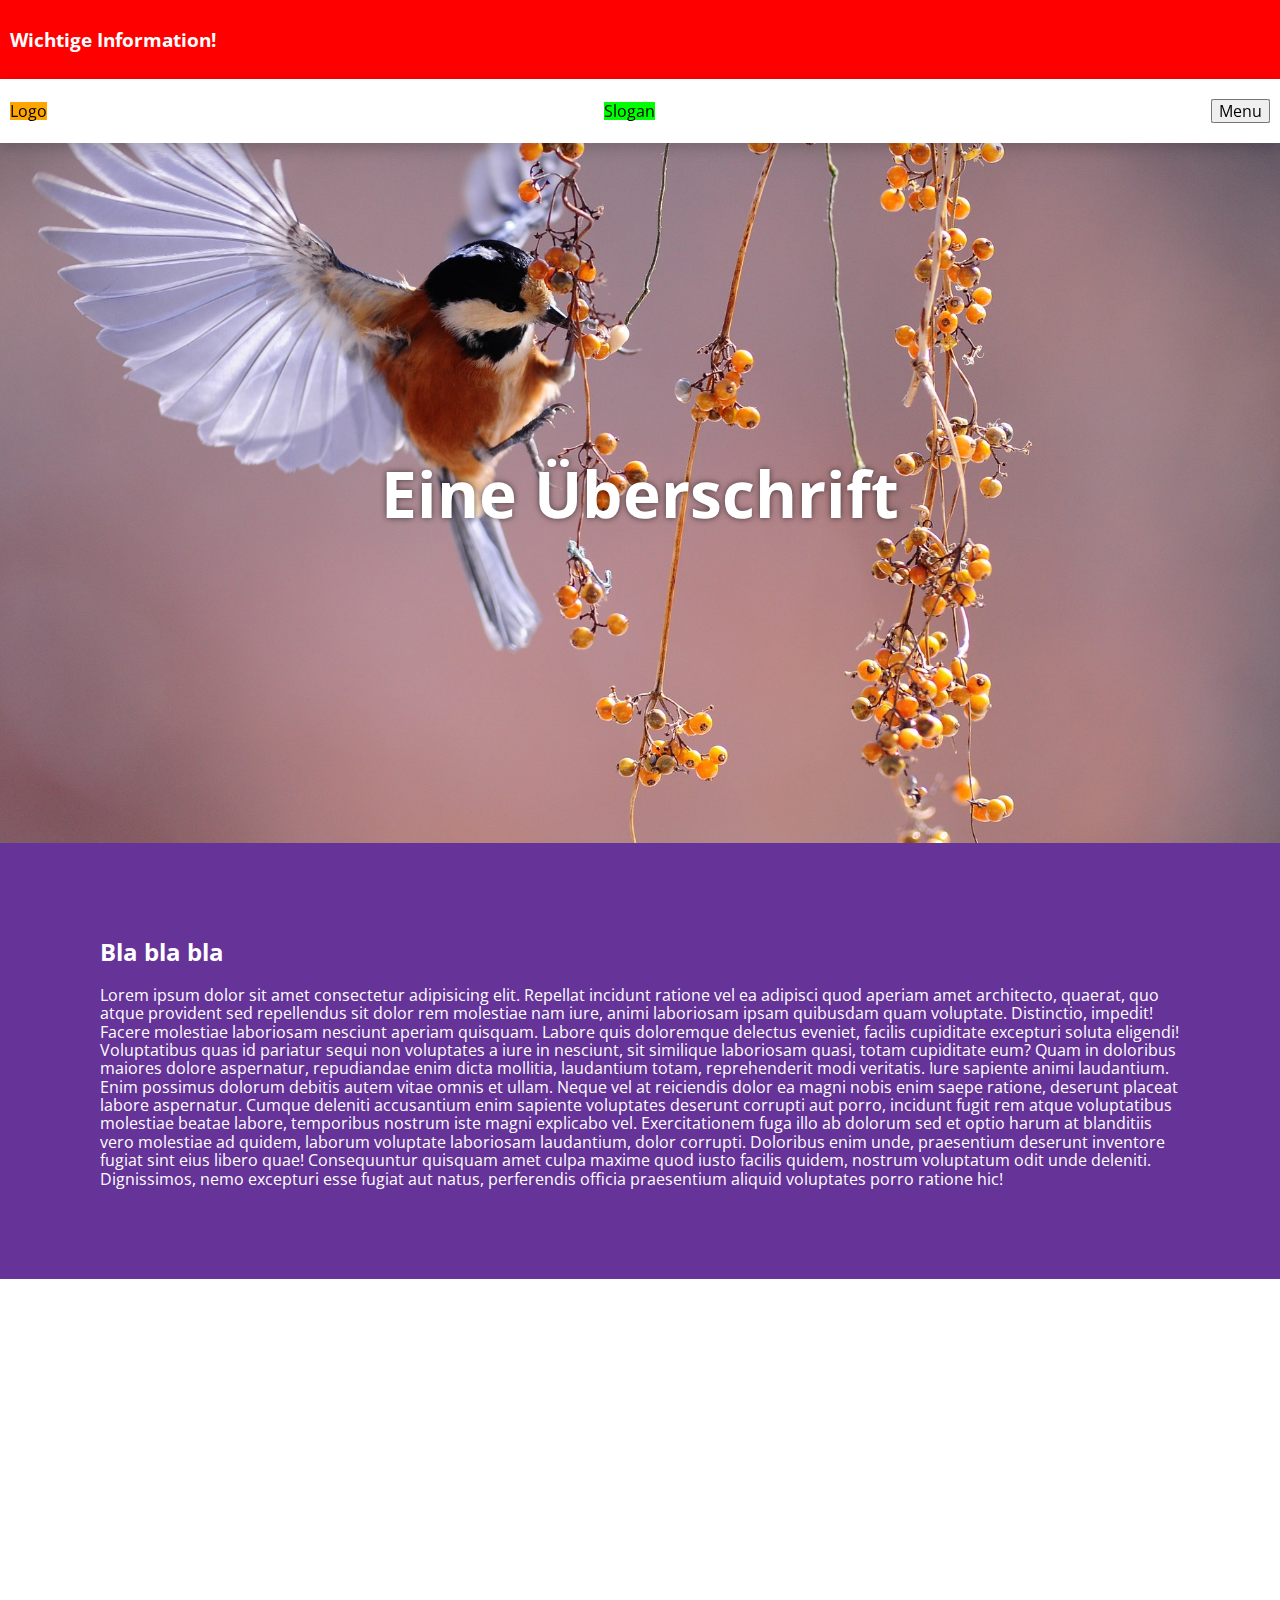
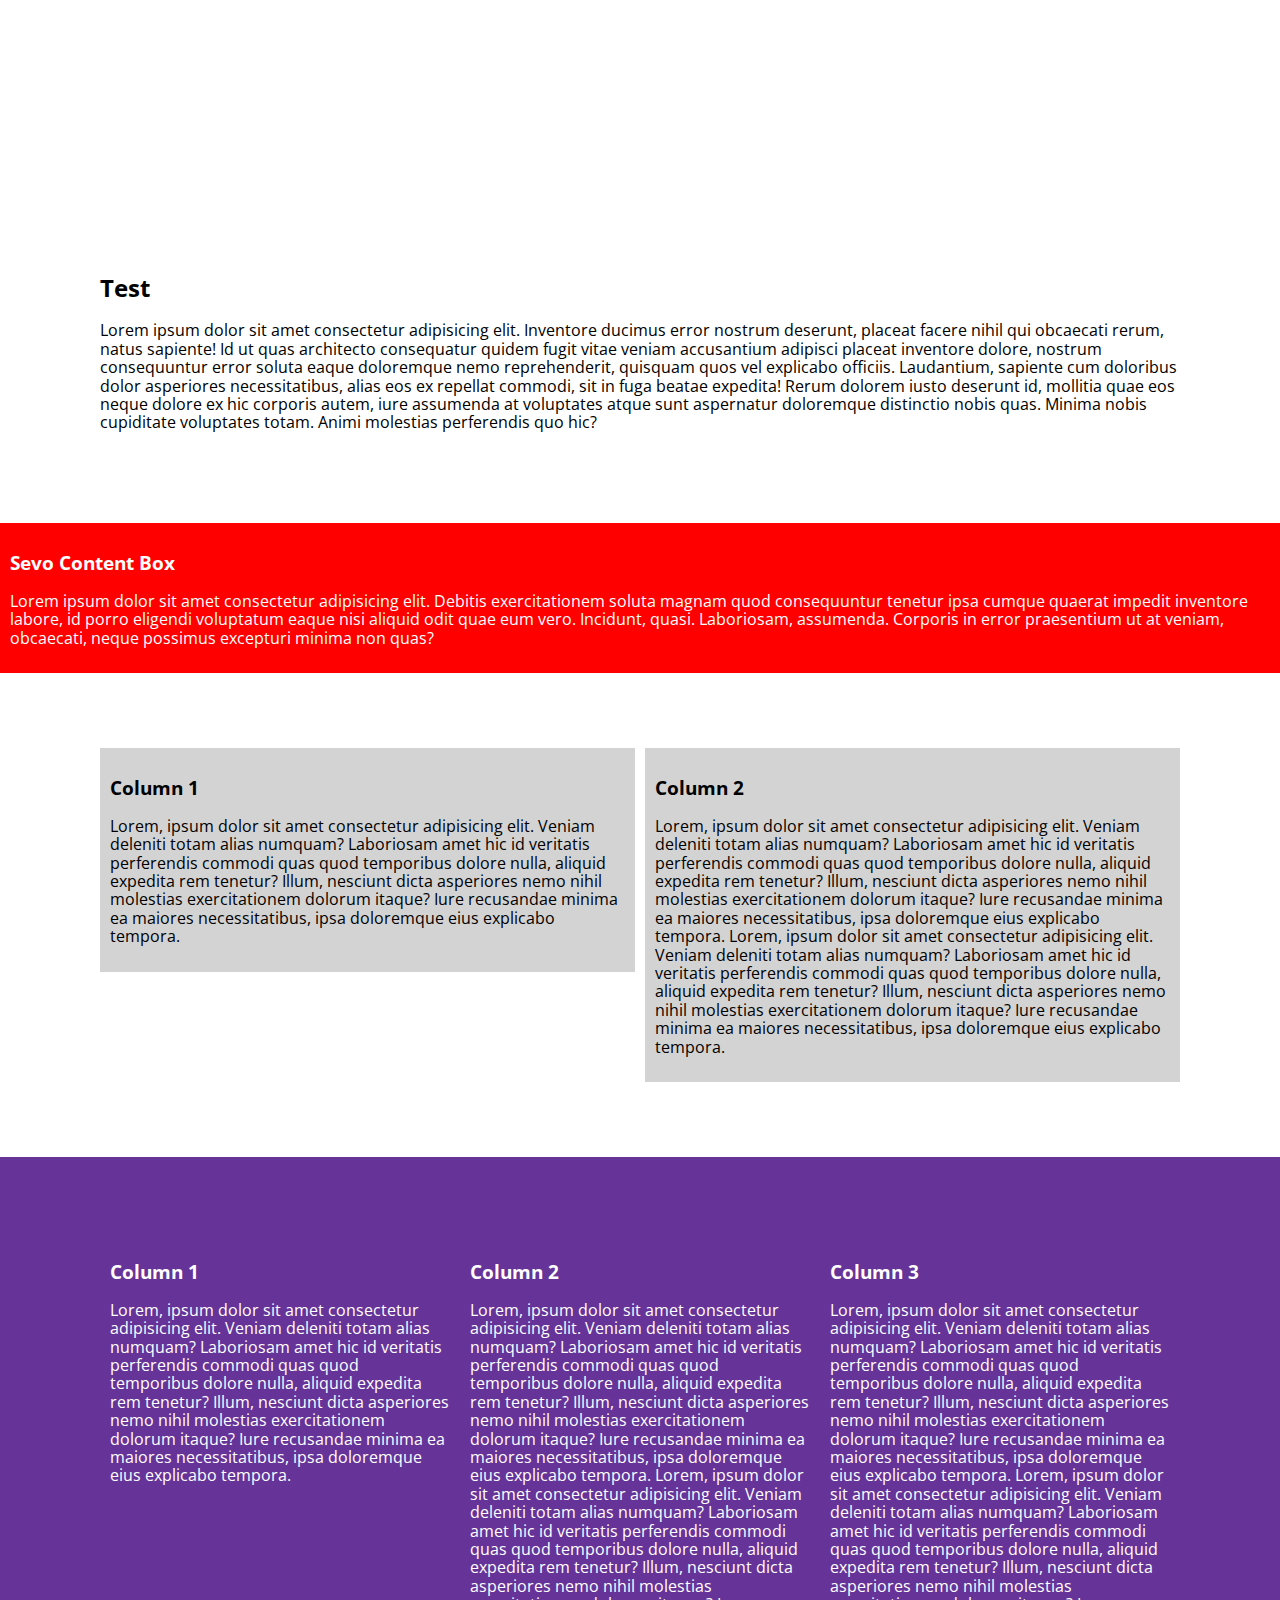
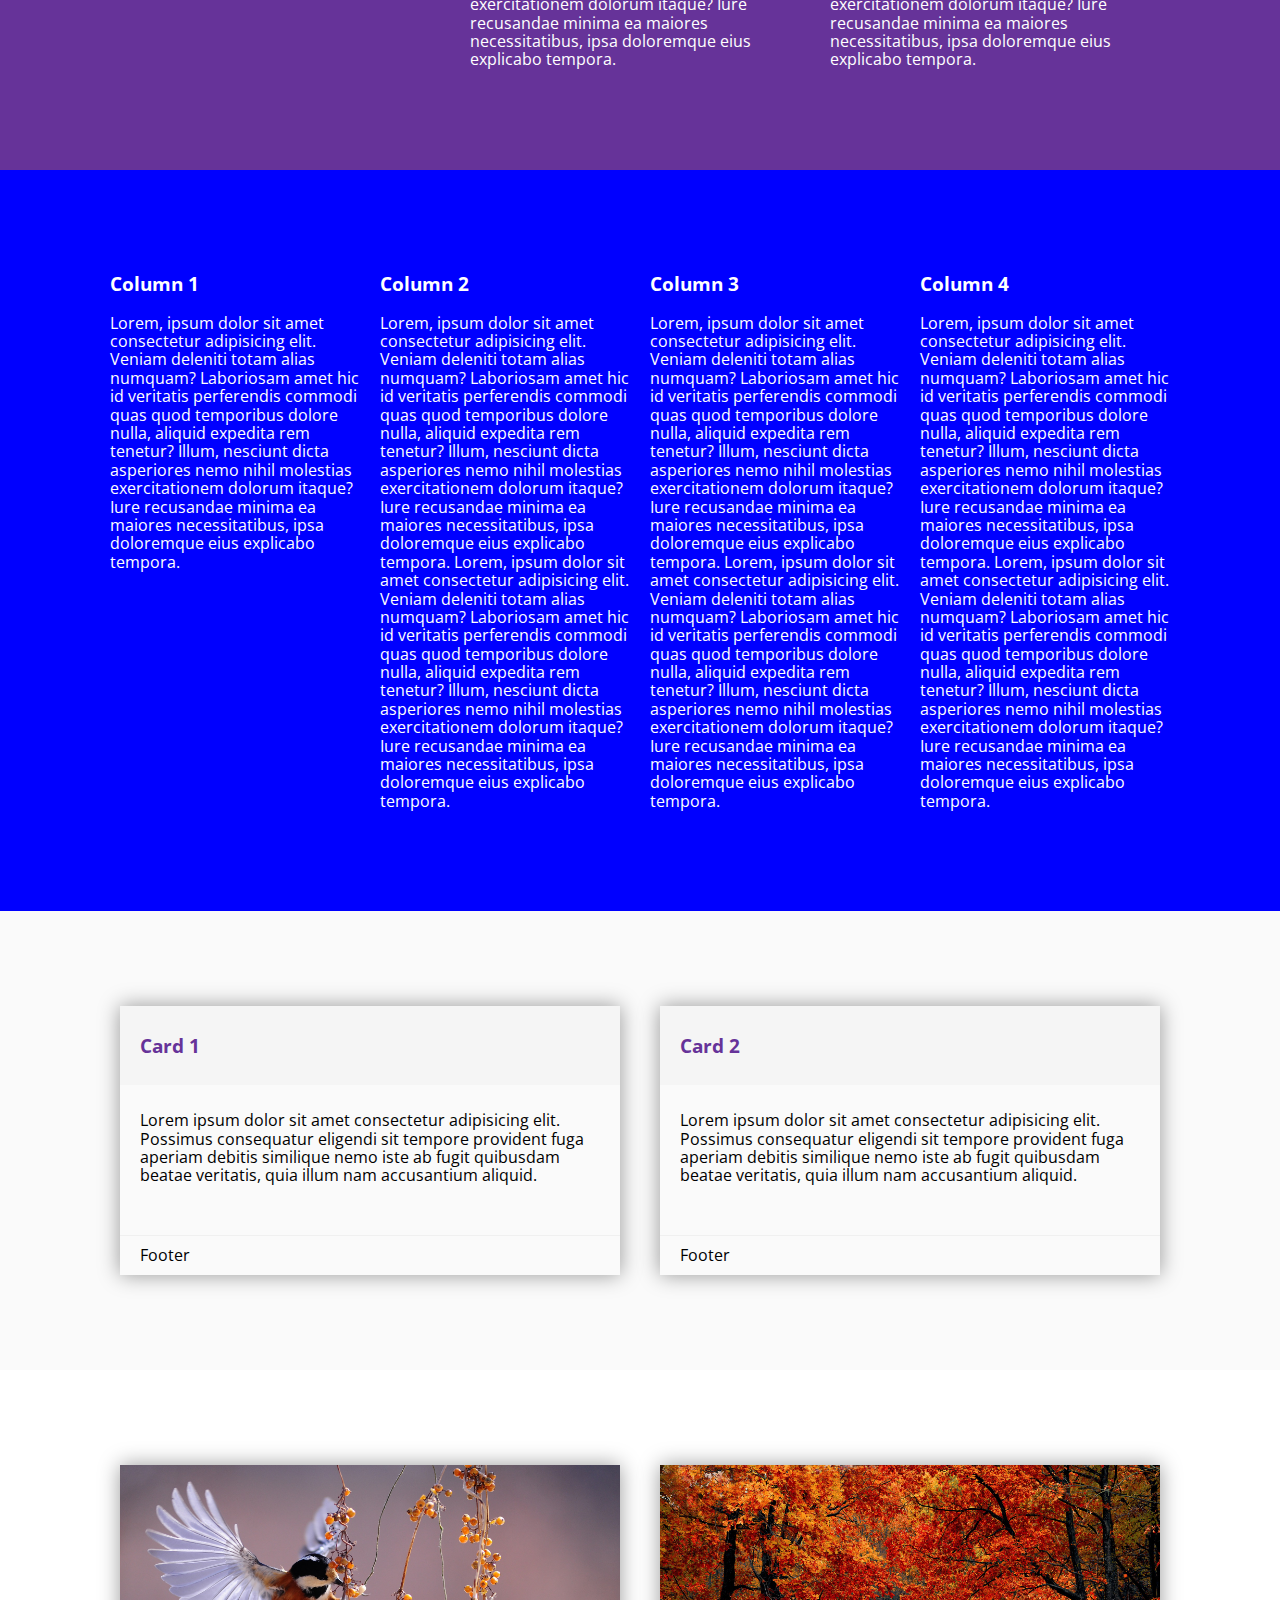
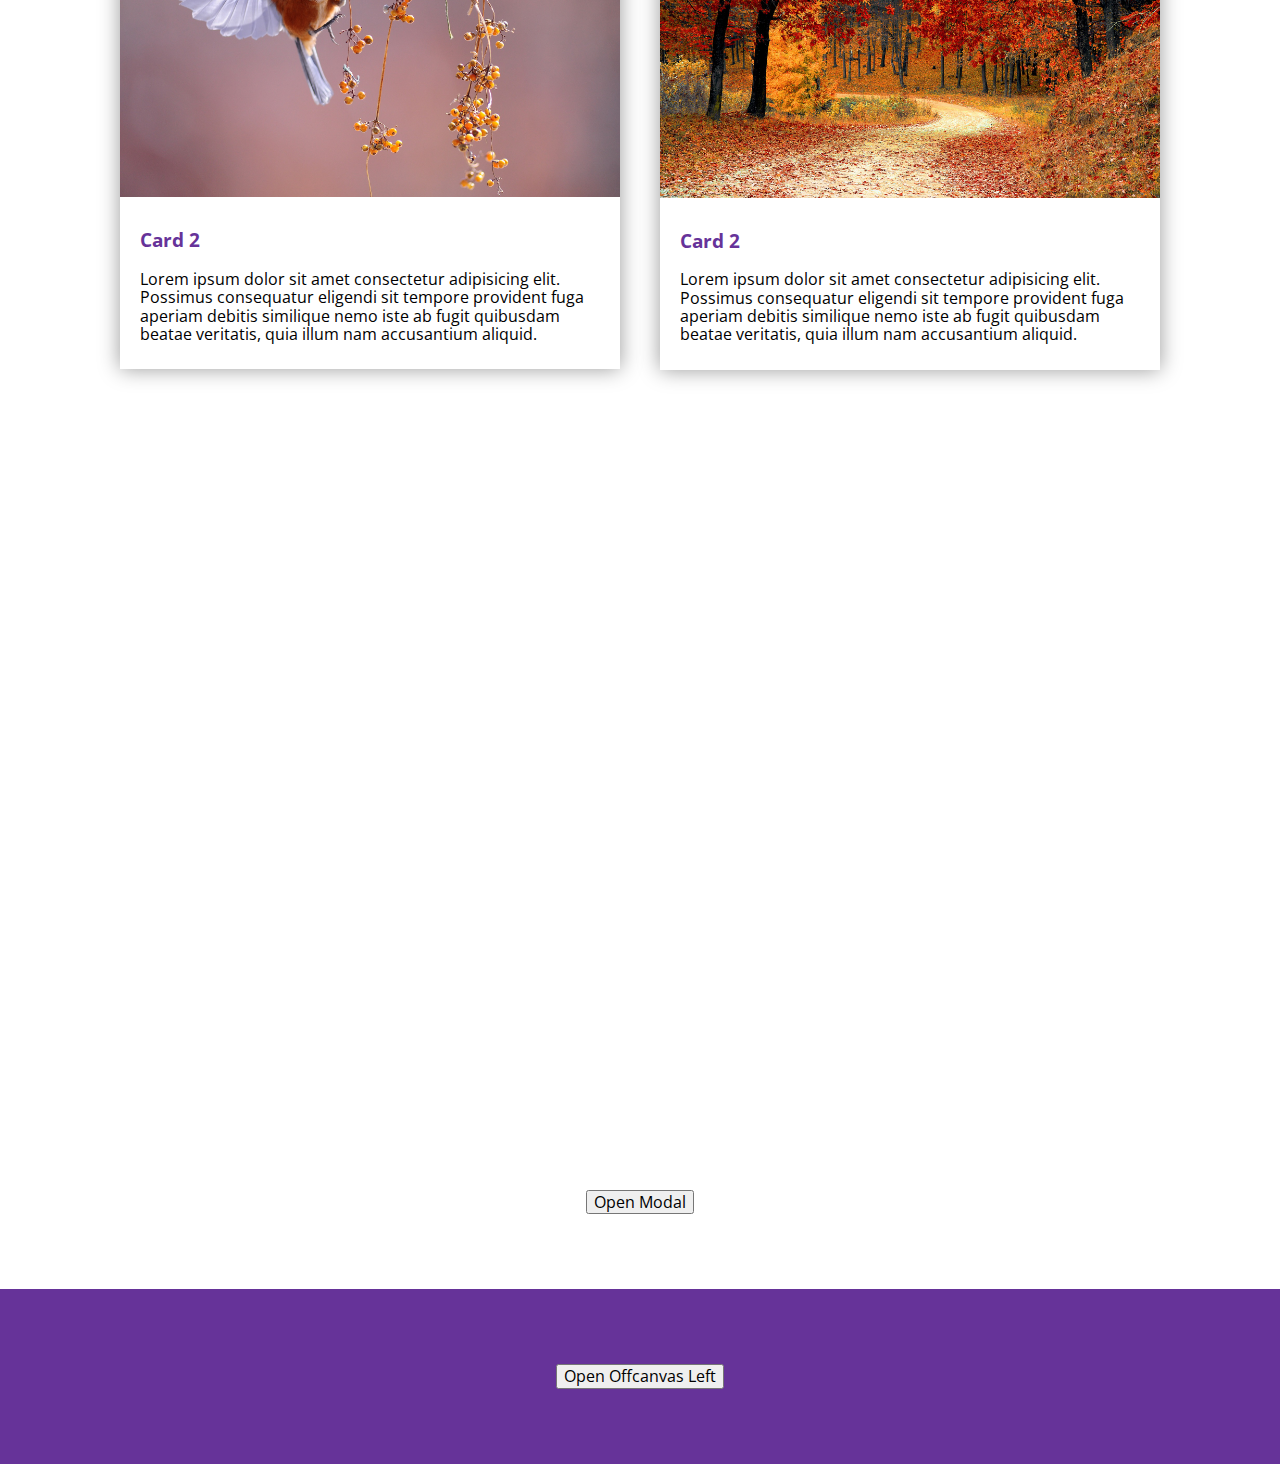
==== index2.html @ 9bef71ec "add topbar" ====
<!DOCTYPE html>
<html lang="en">
  <head>
    <meta charset="UTF-8" />
    <meta name="viewport" content="width=device-width, initial-scale=1.0" />
    <link rel="stylesheet" href="app.css" />
    <title>Sevo Componenents</title>
  </head>
  <body>
    <div id="wrapper">
      <sevo-content-box background-color="red" color="white">
        <h3>Wichtige Information!</h3>
      </sevo-content-box>
      <sevo-topbar padding="20px 10px">
        <div slot="left">Logo</div>
        <div slot="center">Slogan</div>
        <div slot="right">
          <button id="main-menu-open-trigger">Menu</button>
        </div>
      </sevo-topbar>
      <sevo-offcanvas-left
        id="main-menu-offcanvas"
        animated
        backdrop-close
        color="yellow"
      >
        <div slot="content" class="main-navigation">
          <nav>
            <ul>
              <li><a href="#" title="Home">Home</a></li>
              <li><a href="#" title="About">About</a></li>
              <li><a href="#" title="Team">Team</a></li>
              <li><a href="#" title="Contact">Contact</a></li>
            </ul>
          </nav>
          <div>TEST</div>
        </div>
      </sevo-offcanvas-left>
      <header>
        <sevo-section
          id="header-image"
          image-src="./images/bird-1045954_1920.jpg"
          content-horizontal="center"
          content-vertical="center"
          height="700px"
          fixed
          ><h1 class="text-shadow">Eine Überschrift</h1></sevo-section
        >
      </header>
      <main>
        <sevo-section background-color="rebeccapurple" color="white">
          <h2>Bla bla bla</h2>
          <p>
            Lorem ipsum dolor sit amet consectetur adipisicing elit. Repellat
            incidunt ratione vel ea adipisci quod aperiam amet architecto,
            quaerat, quo atque provident sed repellendus sit dolor rem molestiae
            nam iure, animi laboriosam ipsam quibusdam quam voluptate.
            Distinctio, impedit! Facere molestiae laboriosam nesciunt aperiam
            quisquam. Labore quis doloremque delectus eveniet, facilis
            cupiditate excepturi soluta eligendi! Voluptatibus quas id pariatur
            sequi non voluptates a iure in nesciunt, sit similique laboriosam
            quasi, totam cupiditate eum? Quam in doloribus maiores dolore
            aspernatur, repudiandae enim dicta mollitia, laudantium totam,
            reprehenderit modi veritatis. Iure sapiente animi laudantium. Enim
            possimus dolorum debitis autem vitae omnis et ullam. Neque vel at
            reiciendis dolor ea magni nobis enim saepe ratione, deserunt placeat
            labore aspernatur. Cumque deleniti accusantium enim sapiente
            voluptates deserunt corrupti aut porro, incidunt fugit rem atque
            voluptatibus molestiae beatae labore, temporibus nostrum iste magni
            explicabo vel. Exercitationem fuga illo ab dolorum sed et optio
            harum at blanditiis vero molestiae ad quidem, laborum voluptate
            laboriosam laudantium, dolor corrupti. Doloribus enim unde,
            praesentium deserunt inventore fugiat sint eius libero quae!
            Consequuntur quisquam amet culpa maxime quod iusto facilis quidem,
            nostrum voluptatum odit unde deleniti. Dignissimos, nemo excepturi
            esse fugiat aut natus, perferendis officia praesentium aliquid
            voluptates porro ratione hic!
          </p>
        </sevo-section>
        <sevo-section
          image-src="./images/flowers-276014_1920.jpg"
          content-horizontal="center"
          content-vertical="center"
          fixed="true"
          height="500px"
        ></sevo-section>
        <sevo-section>
          <h2>Test</h2>
          <p>
            Lorem ipsum dolor sit amet consectetur adipisicing elit. Inventore
            ducimus error nostrum deserunt, placeat facere nihil qui obcaecati
            rerum, natus sapiente! Id ut quas architecto consequatur quidem
            fugit vitae veniam accusantium adipisci placeat inventore dolore,
            nostrum consequuntur error soluta eaque doloremque nemo
            reprehenderit, quisquam quos vel explicabo officiis. Laudantium,
            sapiente cum doloribus dolor asperiores necessitatibus, alias eos ex
            repellat commodi, sit in fuga beatae expedita! Rerum dolorem iusto
            deserunt id, mollitia quae eos neque dolore ex hic corporis autem,
            iure assumenda at voluptates atque sunt aspernatur doloremque
            distinctio nobis quas. Minima nobis cupiditate voluptates totam.
            Animi molestias perferendis quo hic?
          </p>
        </sevo-section>
        <sevo-content-box background-color="red" color="white">
          <h3>Sevo Content Box</h3>
          <p>
            Lorem ipsum dolor sit amet consectetur adipisicing elit. Debitis
            exercitationem soluta magnam quod consequuntur tenetur ipsa cumque
            quaerat impedit inventore labore, id porro eligendi voluptatum eaque
            nisi aliquid odit quae eum vero. Incidunt, quasi. Laboriosam,
            assumenda. Corporis in error praesentium ut at veniam, obcaecati,
            neque possimus excepturi minima non quas?
          </p>
        </sevo-content-box>
        <sevo-section>
          <sevo-2-columns gap="10px">
            <sevo-content-box slot="column-1" background-color="lightgrey">
              <h3>Column 1</h3>
              <p>
                Lorem, ipsum dolor sit amet consectetur adipisicing elit. Veniam
                deleniti totam alias numquam? Laboriosam amet hic id veritatis
                perferendis commodi quas quod temporibus dolore nulla, aliquid
                expedita rem tenetur? Illum, nesciunt dicta asperiores nemo
                nihil molestias exercitationem dolorum itaque? Iure recusandae
                minima ea maiores necessitatibus, ipsa doloremque eius explicabo
                tempora.
              </p>
            </sevo-content-box>
            <sevo-content-box slot="column-2" background-color="lightgrey">
              <h3>Column 2</h3>
              <p>
                Lorem, ipsum dolor sit amet consectetur adipisicing elit. Veniam
                deleniti totam alias numquam? Laboriosam amet hic id veritatis
                perferendis commodi quas quod temporibus dolore nulla, aliquid
                expedita rem tenetur? Illum, nesciunt dicta asperiores nemo
                nihil molestias exercitationem dolorum itaque? Iure recusandae
                minima ea maiores necessitatibus, ipsa doloremque eius explicabo
                tempora. Lorem, ipsum dolor sit amet consectetur adipisicing
                elit. Veniam deleniti totam alias numquam? Laboriosam amet hic
                id veritatis perferendis commodi quas quod temporibus dolore
                nulla, aliquid expedita rem tenetur? Illum, nesciunt dicta
                asperiores nemo nihil molestias exercitationem dolorum itaque?
                Iure recusandae minima ea maiores necessitatibus, ipsa
                doloremque eius explicabo tempora.
              </p>
            </sevo-content-box>
          </sevo-2-columns>
        </sevo-section>

        <sevo-section background-color="rebeccapurple">
          <sevo-3-columns>
            <sevo-content-box slot="column-1" color="white">
              <h3>Column 1</h3>
              <p>
                Lorem, ipsum dolor sit amet consectetur adipisicing elit. Veniam
                deleniti totam alias numquam? Laboriosam amet hic id veritatis
                perferendis commodi quas quod temporibus dolore nulla, aliquid
                expedita rem tenetur? Illum, nesciunt dicta asperiores nemo
                nihil molestias exercitationem dolorum itaque? Iure recusandae
                minima ea maiores necessitatibus, ipsa doloremque eius explicabo
                tempora.
              </p>
            </sevo-content-box>
            <sevo-content-box slot="column-2" color="white">
              <h3>Column 2</h3>
              <p>
                Lorem, ipsum dolor sit amet consectetur adipisicing elit. Veniam
                deleniti totam alias numquam? Laboriosam amet hic id veritatis
                perferendis commodi quas quod temporibus dolore nulla, aliquid
                expedita rem tenetur? Illum, nesciunt dicta asperiores nemo
                nihil molestias exercitationem dolorum itaque? Iure recusandae
                minima ea maiores necessitatibus, ipsa doloremque eius explicabo
                tempora. Lorem, ipsum dolor sit amet consectetur adipisicing
                elit. Veniam deleniti totam alias numquam? Laboriosam amet hic
                id veritatis perferendis commodi quas quod temporibus dolore
                nulla, aliquid expedita rem tenetur? Illum, nesciunt dicta
                asperiores nemo nihil molestias exercitationem dolorum itaque?
                Iure recusandae minima ea maiores necessitatibus, ipsa
                doloremque eius explicabo tempora.
              </p>
            </sevo-content-box>
            <sevo-content-box slot="column-3" color="white">
              <h3>Column 3</h3>
              <p>
                Lorem, ipsum dolor sit amet consectetur adipisicing elit. Veniam
                deleniti totam alias numquam? Laboriosam amet hic id veritatis
                perferendis commodi quas quod temporibus dolore nulla, aliquid
                expedita rem tenetur? Illum, nesciunt dicta asperiores nemo
                nihil molestias exercitationem dolorum itaque? Iure recusandae
                minima ea maiores necessitatibus, ipsa doloremque eius explicabo
                tempora. Lorem, ipsum dolor sit amet consectetur adipisicing
                elit. Veniam deleniti totam alias numquam? Laboriosam amet hic
                id veritatis perferendis commodi quas quod temporibus dolore
                nulla, aliquid expedita rem tenetur? Illum, nesciunt dicta
                asperiores nemo nihil molestias exercitationem dolorum itaque?
                Iure recusandae minima ea maiores necessitatibus, ipsa
                doloremque eius explicabo tempora.
              </p>
            </sevo-content-box>
          </sevo-3-columns>
        </sevo-section>

        <sevo-section background-color="blue">
          <sevo-4-columns>
            <sevo-content-box slot="column-1" color="white">
              <h3>Column 1</h3>
              <p>
                Lorem, ipsum dolor sit amet consectetur adipisicing elit. Veniam
                deleniti totam alias numquam? Laboriosam amet hic id veritatis
                perferendis commodi quas quod temporibus dolore nulla, aliquid
                expedita rem tenetur? Illum, nesciunt dicta asperiores nemo
                nihil molestias exercitationem dolorum itaque? Iure recusandae
                minima ea maiores necessitatibus, ipsa doloremque eius explicabo
                tempora.
              </p>
            </sevo-content-box>
            <sevo-content-box slot="column-2" color="white">
              <h3>Column 2</h3>
              <p>
                Lorem, ipsum dolor sit amet consectetur adipisicing elit. Veniam
                deleniti totam alias numquam? Laboriosam amet hic id veritatis
                perferendis commodi quas quod temporibus dolore nulla, aliquid
                expedita rem tenetur? Illum, nesciunt dicta asperiores nemo
                nihil molestias exercitationem dolorum itaque? Iure recusandae
                minima ea maiores necessitatibus, ipsa doloremque eius explicabo
                tempora. Lorem, ipsum dolor sit amet consectetur adipisicing
                elit. Veniam deleniti totam alias numquam? Laboriosam amet hic
                id veritatis perferendis commodi quas quod temporibus dolore
                nulla, aliquid expedita rem tenetur? Illum, nesciunt dicta
                asperiores nemo nihil molestias exercitationem dolorum itaque?
                Iure recusandae minima ea maiores necessitatibus, ipsa
                doloremque eius explicabo tempora.
              </p>
            </sevo-content-box>
            <sevo-content-box slot="column-3" color="white">
              <h3>Column 3</h3>
              <p>
                Lorem, ipsum dolor sit amet consectetur adipisicing elit. Veniam
                deleniti totam alias numquam? Laboriosam amet hic id veritatis
                perferendis commodi quas quod temporibus dolore nulla, aliquid
                expedita rem tenetur? Illum, nesciunt dicta asperiores nemo
                nihil molestias exercitationem dolorum itaque? Iure recusandae
                minima ea maiores necessitatibus, ipsa doloremque eius explicabo
                tempora. Lorem, ipsum dolor sit amet consectetur adipisicing
                elit. Veniam deleniti totam alias numquam? Laboriosam amet hic
                id veritatis perferendis commodi quas quod temporibus dolore
                nulla, aliquid expedita rem tenetur? Illum, nesciunt dicta
                asperiores nemo nihil molestias exercitationem dolorum itaque?
                Iure recusandae minima ea maiores necessitatibus, ipsa
                doloremque eius explicabo tempora.
              </p>
            </sevo-content-box>
            <sevo-content-box slot="column-4" color="white">
              <h3>Column 4</h3>
              <p>
                Lorem, ipsum dolor sit amet consectetur adipisicing elit. Veniam
                deleniti totam alias numquam? Laboriosam amet hic id veritatis
                perferendis commodi quas quod temporibus dolore nulla, aliquid
                expedita rem tenetur? Illum, nesciunt dicta asperiores nemo
                nihil molestias exercitationem dolorum itaque? Iure recusandae
                minima ea maiores necessitatibus, ipsa doloremque eius explicabo
                tempora. Lorem, ipsum dolor sit amet consectetur adipisicing
                elit. Veniam deleniti totam alias numquam? Laboriosam amet hic
                id veritatis perferendis commodi quas quod temporibus dolore
                nulla, aliquid expedita rem tenetur? Illum, nesciunt dicta
                asperiores nemo nihil molestias exercitationem dolorum itaque?
                Iure recusandae minima ea maiores necessitatibus, ipsa
                doloremque eius explicabo tempora.
              </p>
            </sevo-content-box>
          </sevo-4-columns>
        </sevo-section>
        <sevo-section background-color="rgb(250, 250, 250)">
          <sevo-2-columns>
            <sevo-card slot="column-1" body-min-height="150px">
              <h3 slot="header">Card 1</h3>
              <p slot="body">
                Lorem ipsum dolor sit amet consectetur adipisicing elit.
                Possimus consequatur eligendi sit tempore provident fuga aperiam
                debitis similique nemo iste ab fugit quibusdam beatae veritatis,
                quia illum nam accusantium aliquid.
              </p>
              <div slot="footer">Footer</div>
            </sevo-card>
            <sevo-card slot="column-2" body-min-height="150px">
              <h3 slot="header">Card 2</h3>
              <p slot="body">
                Lorem ipsum dolor sit amet consectetur adipisicing elit.
                Possimus consequatur eligendi sit tempore provident fuga aperiam
                debitis similique nemo iste ab fugit quibusdam beatae veritatis,
                quia illum nam accusantium aliquid.
              </p>
              <div slot="footer">Footer</div>
            </sevo-card>
          </sevo-2-columns>
        </sevo-section>

        <sevo-section>
          <sevo-2-columns>
            <sevo-card slot="column-1" body-min-height="100">
              <img slot="image" src="./images/bird-1045954_1920.jpg" />
              <div slot="body">
                <h3>Card 2</h3>
                <p>
                  Lorem ipsum dolor sit amet consectetur adipisicing elit.
                  Possimus consequatur eligendi sit tempore provident fuga
                  aperiam debitis similique nemo iste ab fugit quibusdam beatae
                  veritatis, quia illum nam accusantium aliquid.
                </p>
              </div>
            </sevo-card>
            <sevo-card slot="column-2" body-min-height="100">
              <img slot="image" src="./images/road-1072821_1920.jpg" />
              <div slot="body">
                <h3>Card 2</h3>
                <p>
                  Lorem ipsum dolor sit amet consectetur adipisicing elit.
                  Possimus consequatur eligendi sit tempore provident fuga
                  aperiam debitis similique nemo iste ab fugit quibusdam beatae
                  veritatis, quia illum nam accusantium aliquid.
                </p>
              </div>
            </sevo-card>
          </sevo-2-columns>
        </sevo-section>

        <sevo-iframe-embed height="650px">
          <iframe
            src="https://www.google.com/maps/embed?pb=!1m14!1m12!1m3!1d19721.599844970933!2d12.251648750000001!3d51.8390434!2m3!1f0!2f0!3f0!3m2!1i1024!2i768!4f13.1!5e0!3m2!1sde!2sde!4v1700602481274!5m2!1sde!2sde"
            width="600"
            height="450"
            style="border: 0"
            allowfullscreen=""
            loading="lazy"
            referrerpolicy="no-referrer-when-downgrade"
          ></iframe>
        </sevo-iframe-embed>
        <!-- <sevo-iframe-embed>
          <iframe
            width="560"
            height="315"
            src="https://www.youtube.com/embed/QvMdCfpobzo?si=5YKD1Z2pczokXaKc"
            title="YouTube video player"
            frameborder="0"
            allow="accelerometer; autoplay; clipboard-write; encrypted-media; gyroscope; picture-in-picture; web-share"
            allowfullscreen
          ></iframe>
        </sevo-iframe-embed> -->
        <!-- <sevo-iframe-embed height="300px">
          <iframe
            width="100%"
            height="300"
            scrolling="no"
            frameborder="no"
            allow="autoplay"
            src="https://w.soundcloud.com/player/?url=https%3A//api.soundcloud.com/tracks/1461966100&color=%23ff5500&auto_play=false&hide_related=false&show_comments=true&show_user=true&show_reposts=false&show_teaser=true&visual=true"
          ></iframe>
          <div
            style="
              font-size: 10px;
              color: #cccccc;
              line-break: anywhere;
              word-break: normal;
              overflow: hidden;
              white-space: nowrap;
              text-overflow: ellipsis;
              font-family: Interstate, Lucida Grande, Lucida Sans Unicode,
                Lucida Sans, Garuda, Verdana, Tahoma, sans-serif;
              font-weight: 100;
            "
          >
            <a
              href="https://soundcloud.com/sebastian-vogt-musik"
              title="Sebastian Vogt Musik"
              target="_blank"
              style="color: #cccccc; text-decoration: none"
              >Sebastian Vogt Musik</a
            >
            ·
            <a
              href="https://soundcloud.com/sebastian-vogt-musik/bonus-track"
              title="Bonus Track"
              target="_blank"
              style="color: #cccccc; text-decoration: none"
              >Bonus Track</a
            >
          </div>
        </sevo-iframe-embed> -->
        <sevo-section>
          <button id="open-modal">Open Modal</button>
        </sevo-section>
        <sevo-modal animated backdrop-close>
          <h2 slot="title">Mein cooles Modal</h2>
          <p slot="content">
            Lorem ipsum dolor sit amet consectetur adipisicing elit. Quod
            reprehenderit consequuntur expedita nesciunt. Eum, praesentium earum
            blanditiis velit voluptatem eaque repudiandae, dolores doloribus
            quis accusamus officiis qui sunt provident veniam labore temporibus?
            Rerum illo sit blanditiis enim! Expedita ipsam architecto dicta
            tenetur deserunt reprehenderit nostrum animi vel cupiditate? Fugit,
            quos expedita. Asperiores hic a perspiciatis ullam voluptates ab,
            mollitia cum.
          </p>
          <button slot="close">Schließen</button>
        </sevo-modal>
        <sevo-section background-color="rebeccapurple" color="white">
          <button id="open-offcanvas-left">Open Offcanvas Left</button>
        </sevo-section>
        <sevo-offcanvas-left animated backdrop-close color="yellow">
          <div slot="content" class="main-navigation">
            <nav>
              <ul>
                <li><a href="#" title="Home">Home</a></li>
                <li><a href="#" title="About">About</a></li>
                <li><a href="#" title="Team">Team</a></li>
                <li><a href="#" title="Contact">Contact</a></li>
              </ul>
            </nav>
            <div>TEST</div>
          </div>
        </sevo-offcanvas-left>
      </main>
    </div>
    <script type="module" src="app.js"></script>
    <script type="module" src="index2.js"></script>
  </body>
</html>
---- app.css ----
@import url("https://fonts.googleapis.com/css2?family=Open+Sans:wght@300;400;700&display=swap");
@import url("./normalize.css");
@import url("./utils.css");

* {
  box-sizing: border-box;
}

body {
  font-family: "Open Sans", sans-serif;
  overflow-x: hidden;
}

/* page fade in */
body {
  /*animation: fadeInAnimation ease 0.8s;
  animation-iteration-count: 1;
  animation-fill-mode: forwards;*/

  animation: fadeInAnimation 1s ease-in-out forwards;
}
@keyframes fadeInAnimation {
  0% {
    opacity: 0;
  }
  100% {
    opacity: 1;
  }
}

#header-image::part(container) {
  /*height: 700px;*/
}

#header-image > h1 {
  color: white;
  font-size: 64px;
}

sevo-card h1,
sevo-card h2,
sevo-card h3,
sevo-card h4,
sevo-card h5,
sevo-card h6 {
  color: rebeccapurple;
}

#nav-main {
  /*position: fixed;
  top: 0;
  left: 0;*/
  position: sticky;
  top: 0;
  width: 100%;
}

#nav-main .close-trigger {
  color: white;
}

.main-navigation ul {
  margin: 0;
  padding: 0;
  list-style-type: none;
}

.main-navigation li {
  margin: 0;
  padding: 5px 0;
}

.main-navigation a {
  text-decoration: none;
  color: rgb(230, 230, 230);
  font-size: 22px;
  transition: all 0.3s ease;
}

.main-navigation a:hover {
  color: rebeccapurple;
}

/* offcanvas */
sevo-offcanvas-left {
  --animation-time: 0.2s;
}

/* main-menu-offcanvas at index2.html */
#main-menu-offcanvas {
  --animation-time: 0.4s;
}
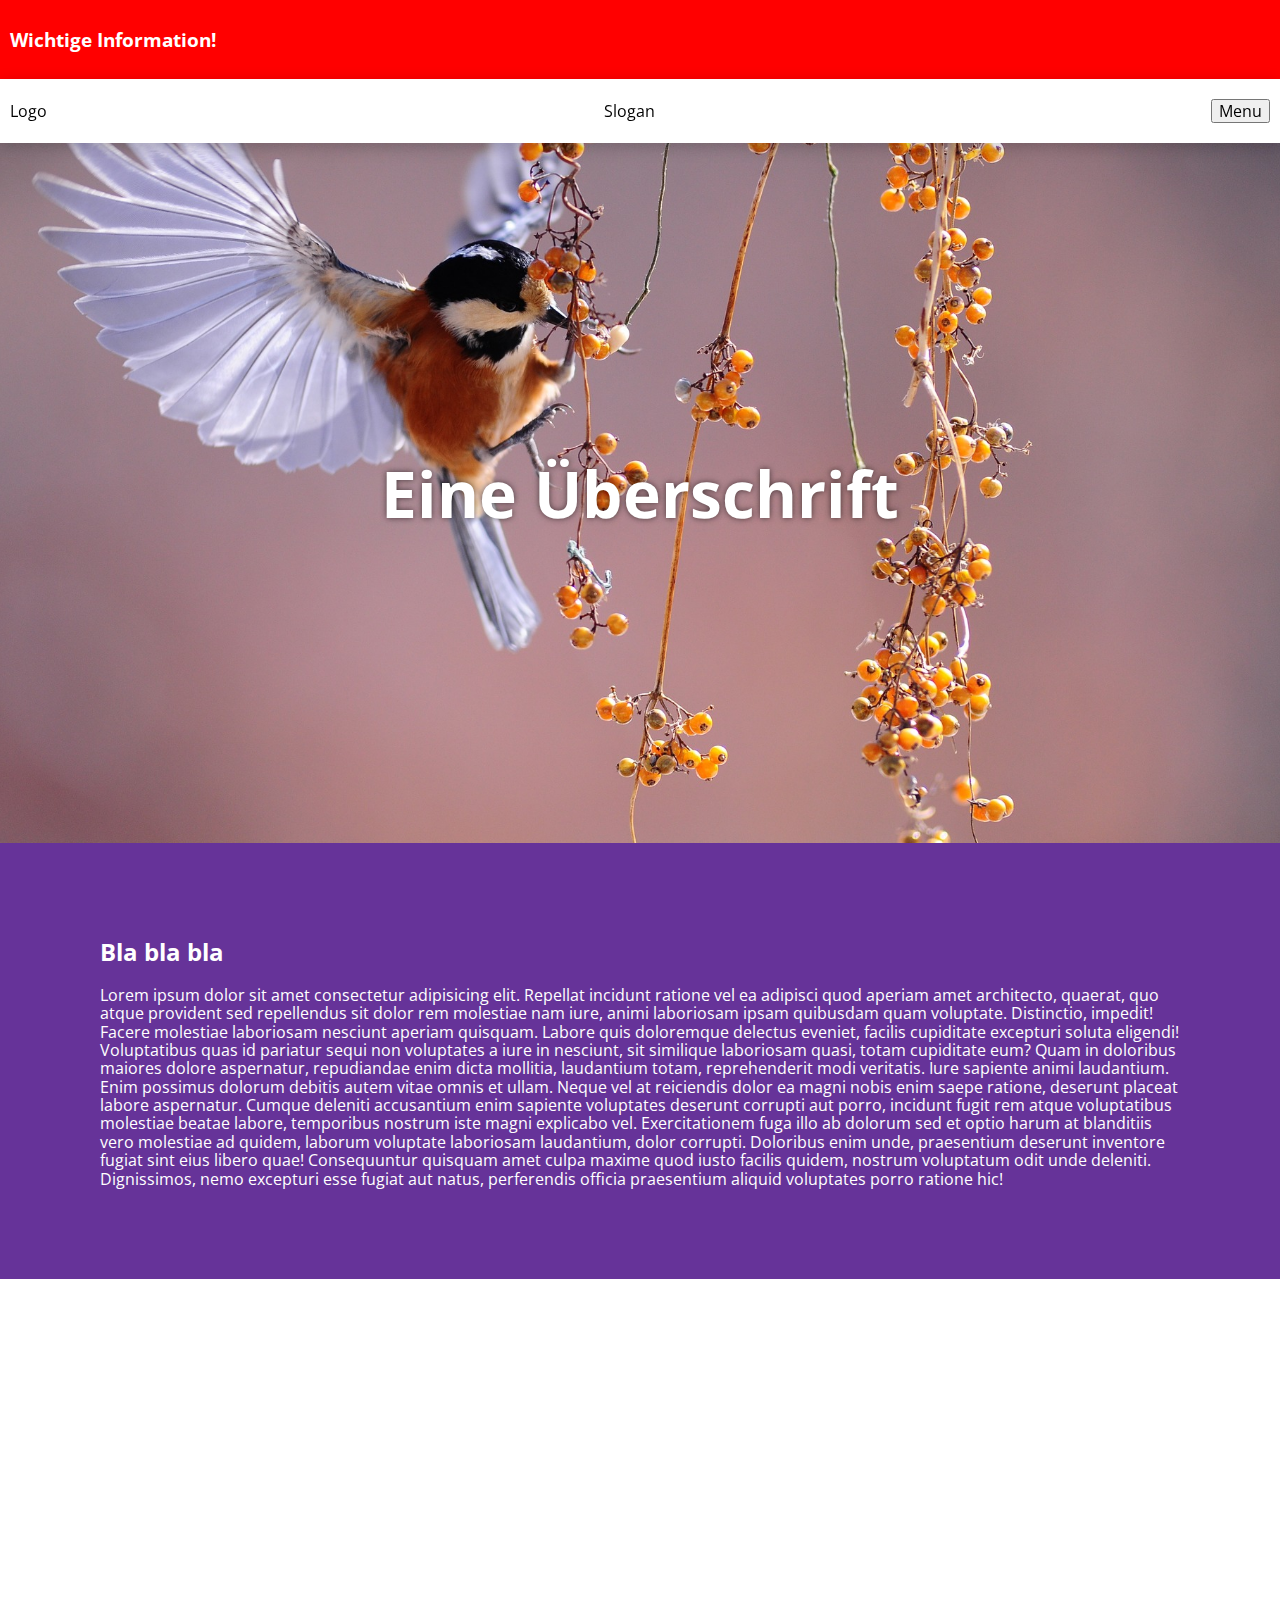
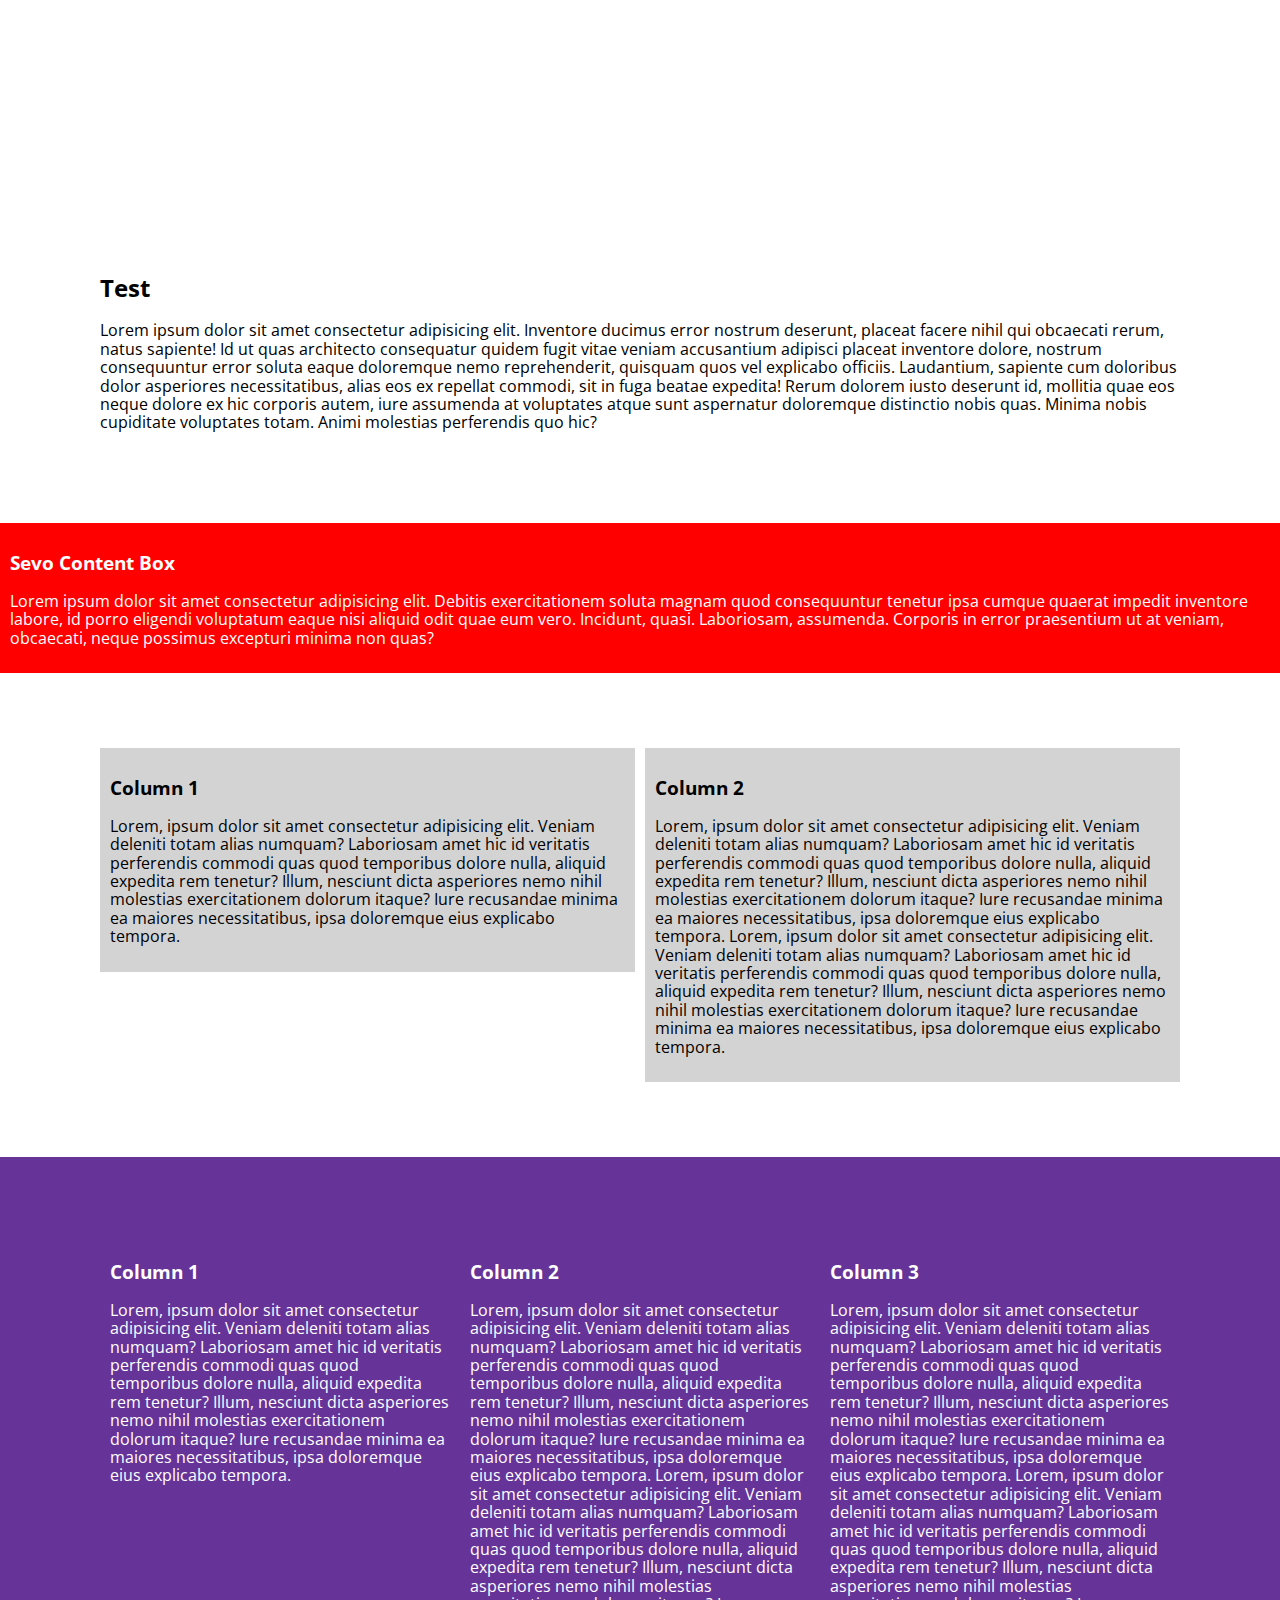
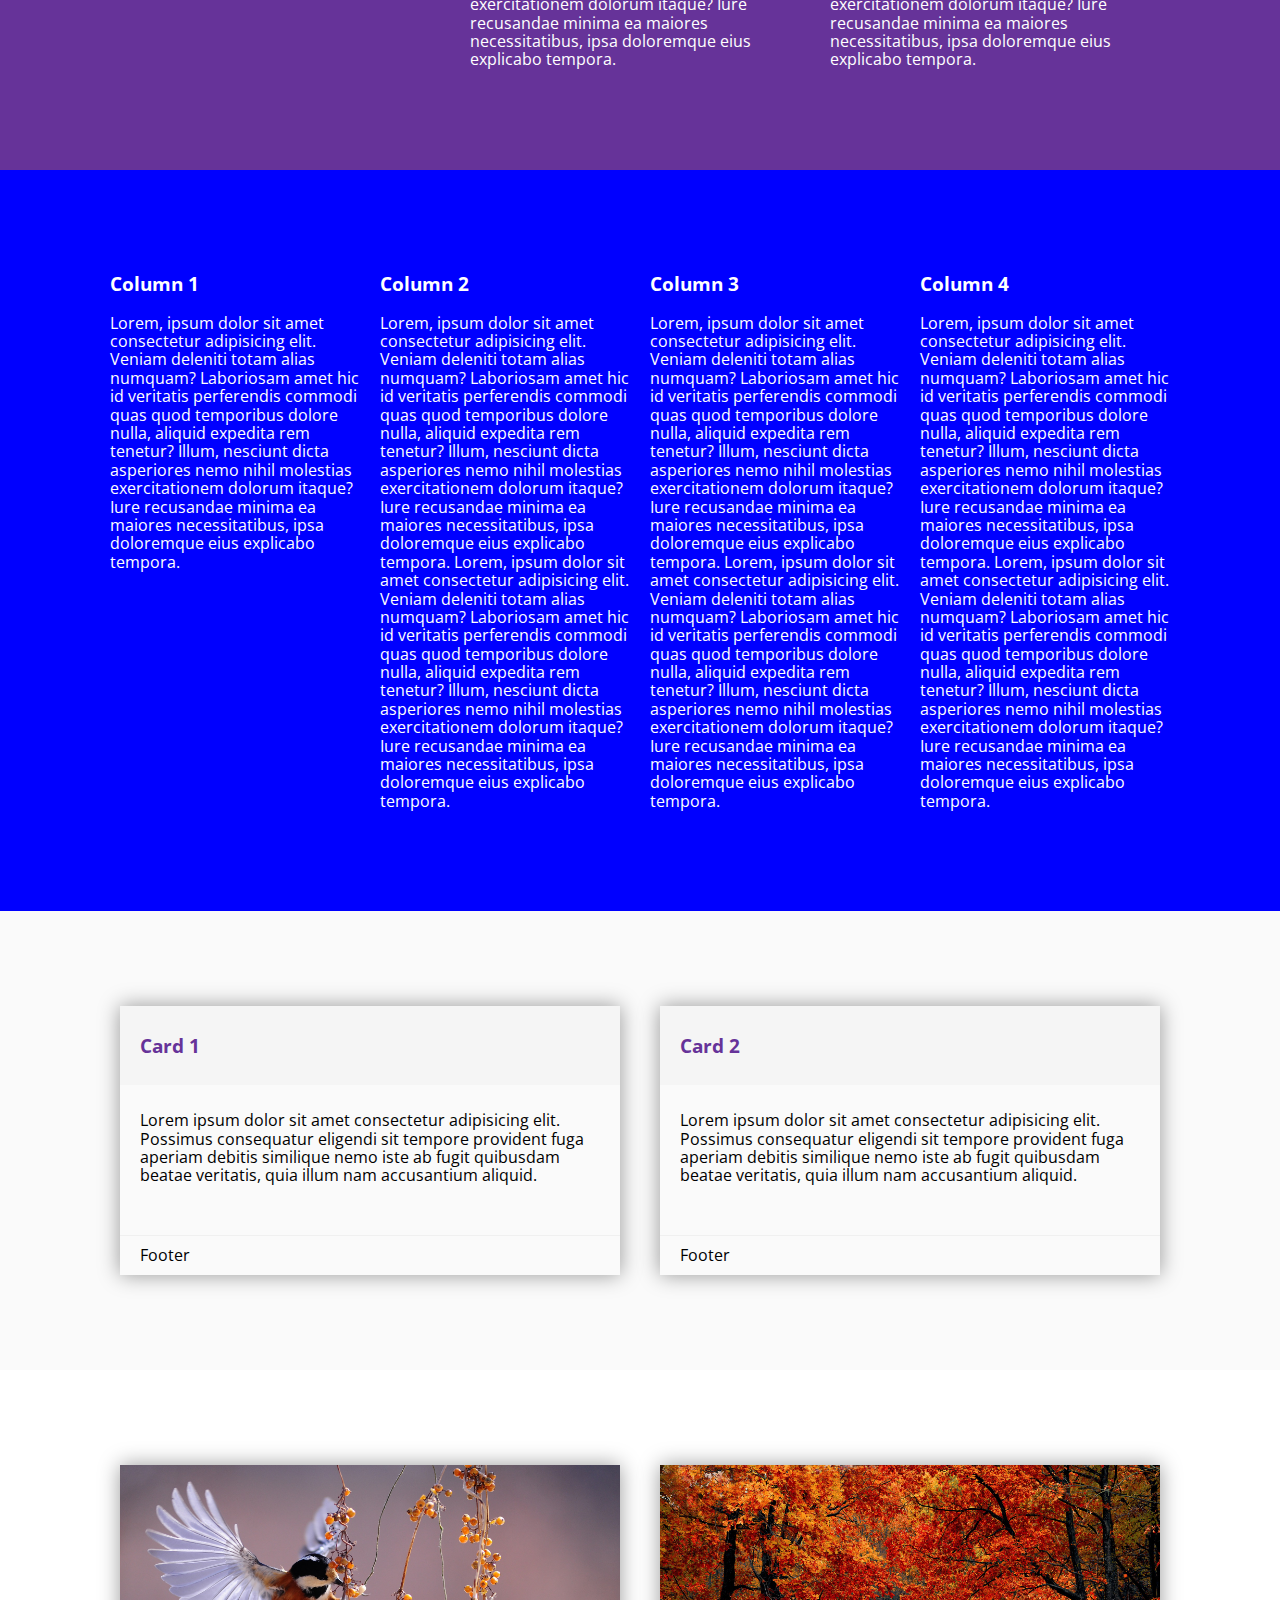
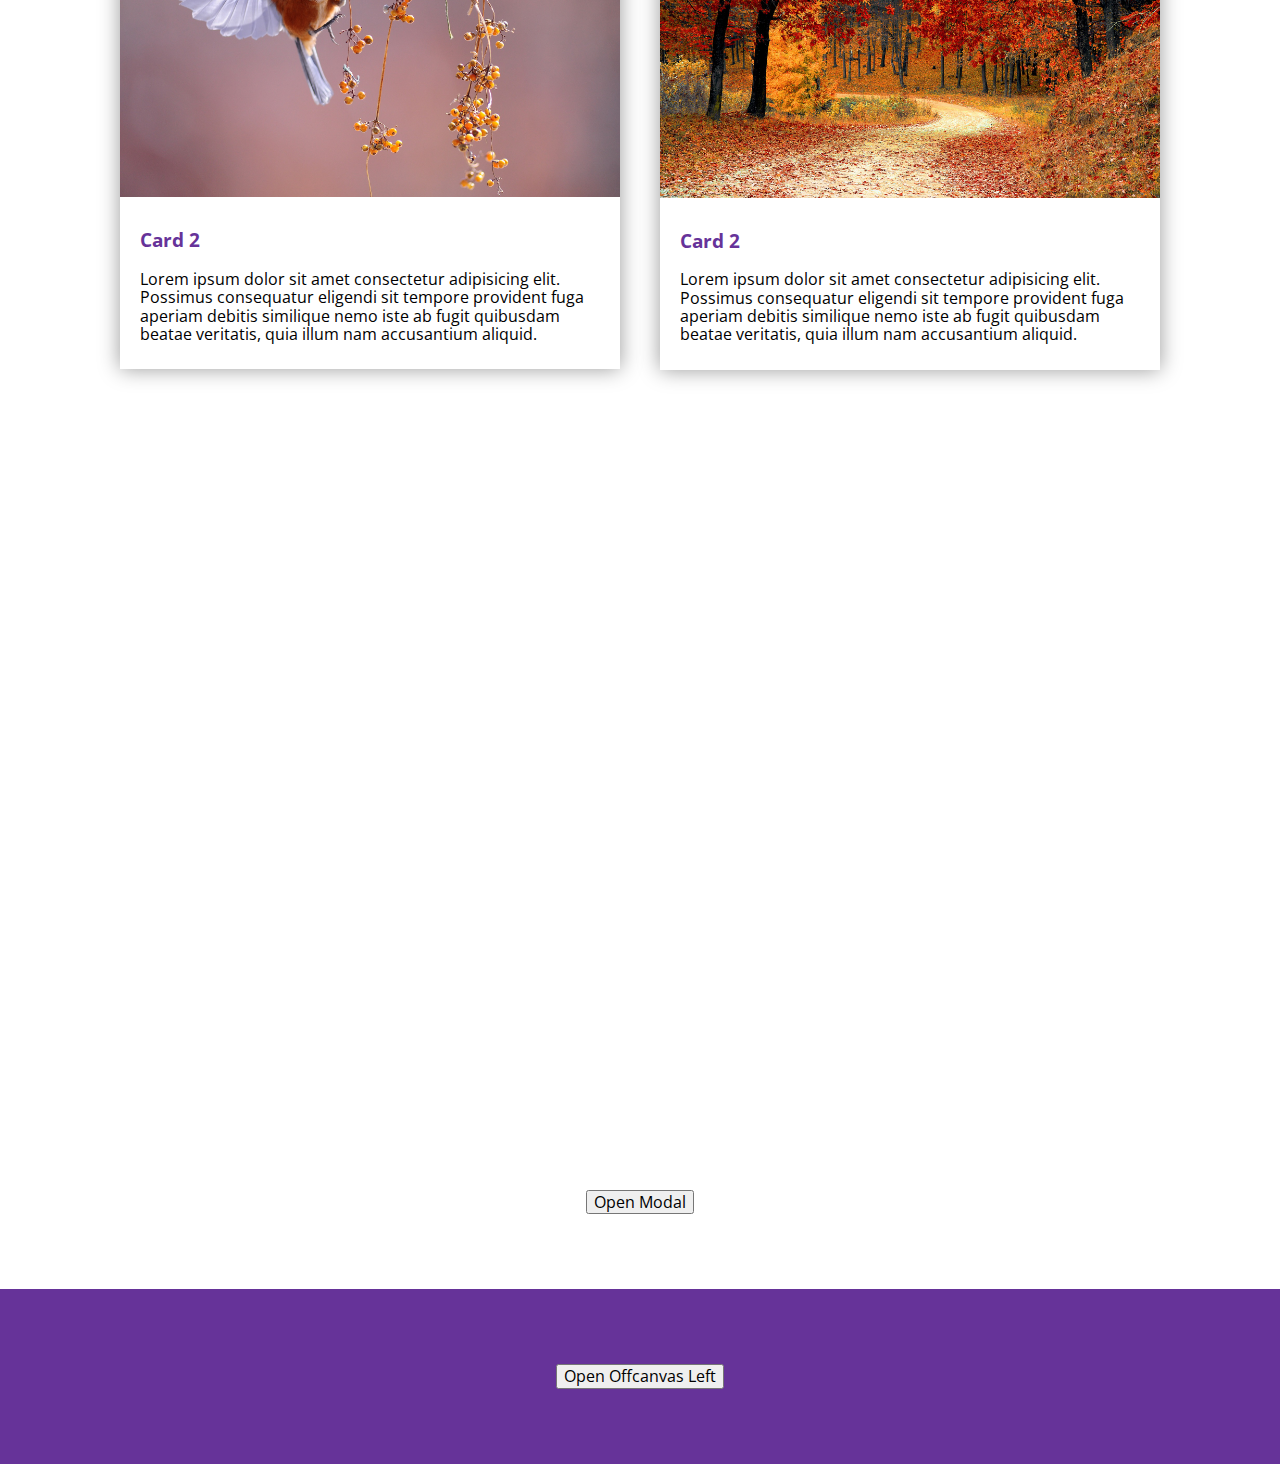
==== commit 1d68af1c: "Feierabend" ====
--- a/index2.html
+++ b/index2.html
@@ -27,8 +27,8 @@
         <div slot="content" class="main-navigation">
           <nav>
             <ul>
-              <li><a href="#" title="Home">Home</a></li>
-              <li><a href="#" title="About">About</a></li>
+              <li><a href="/" title="Home">Home</a></li>
+              <li><a href="/index2.html" title="About">Index 2</a></li>
               <li><a href="#" title="Team">Team</a></li>
               <li><a href="#" title="Contact">Contact</a></li>
             </ul>
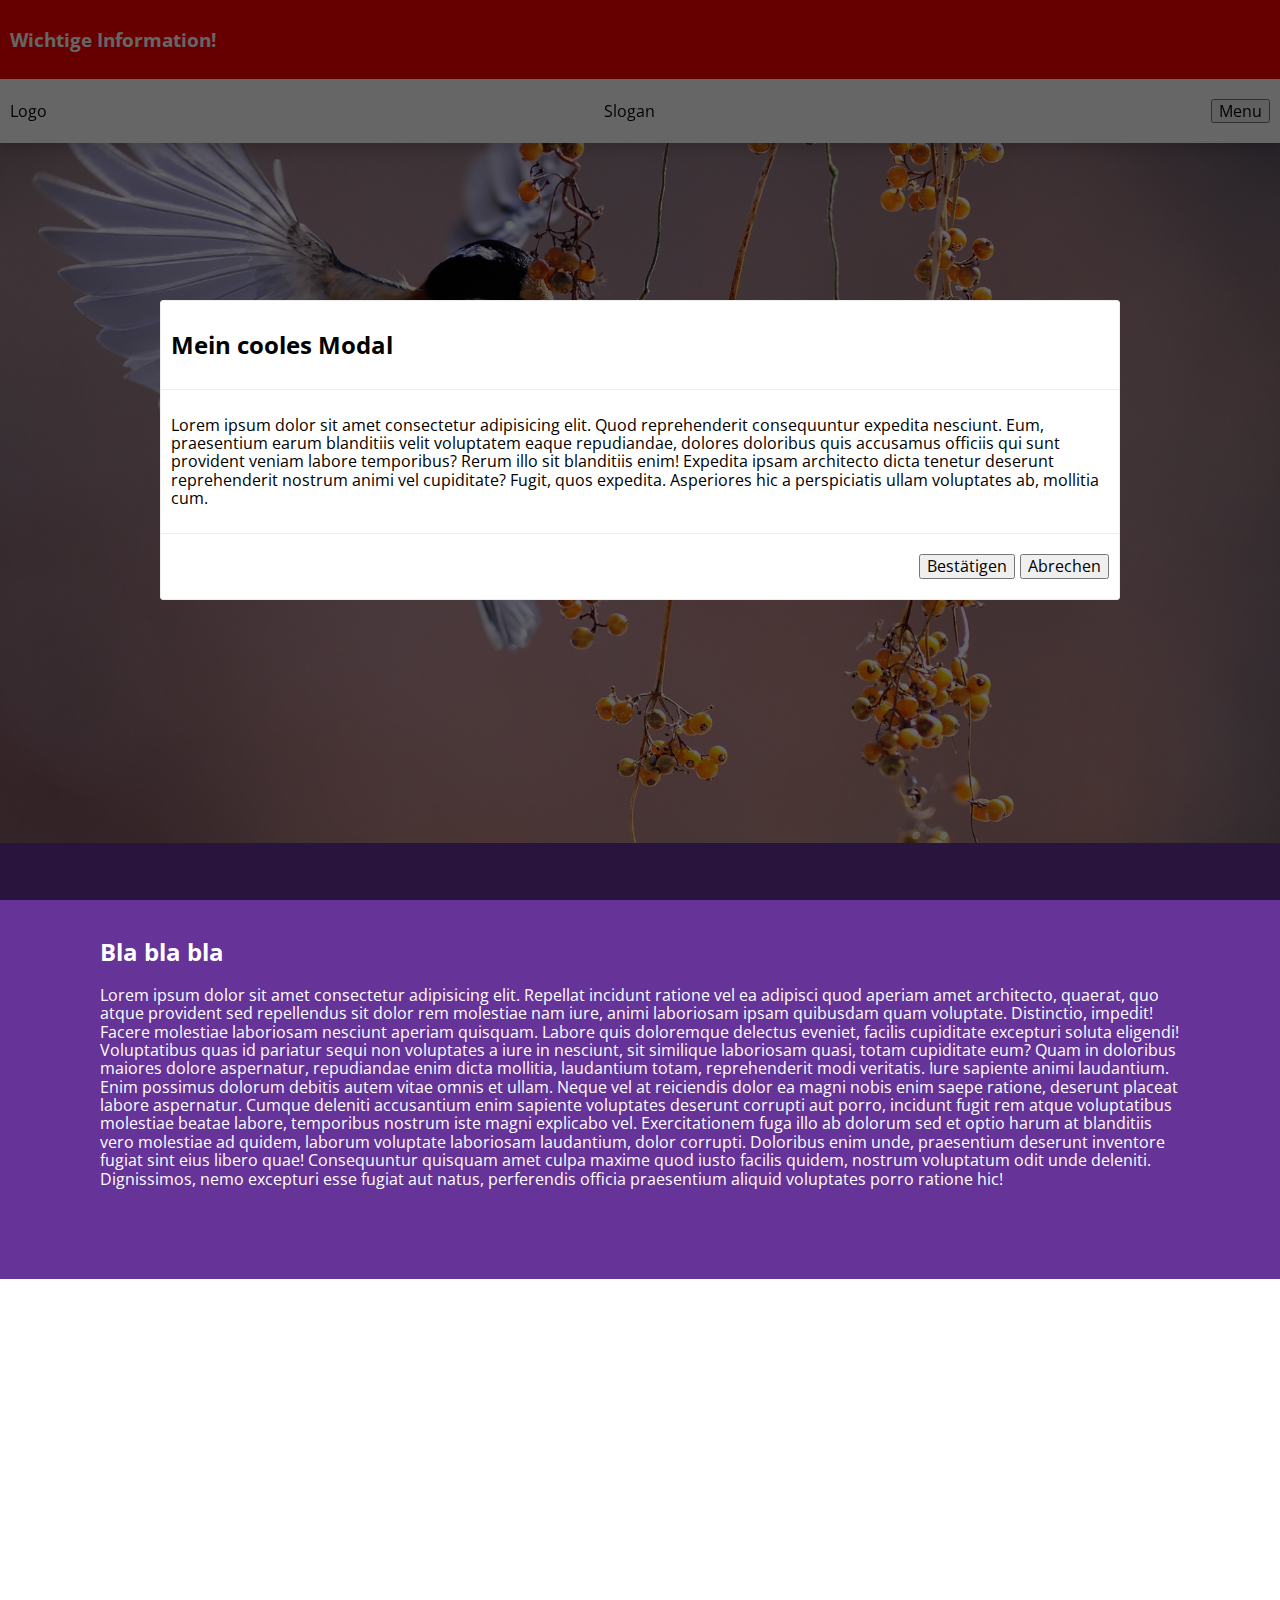
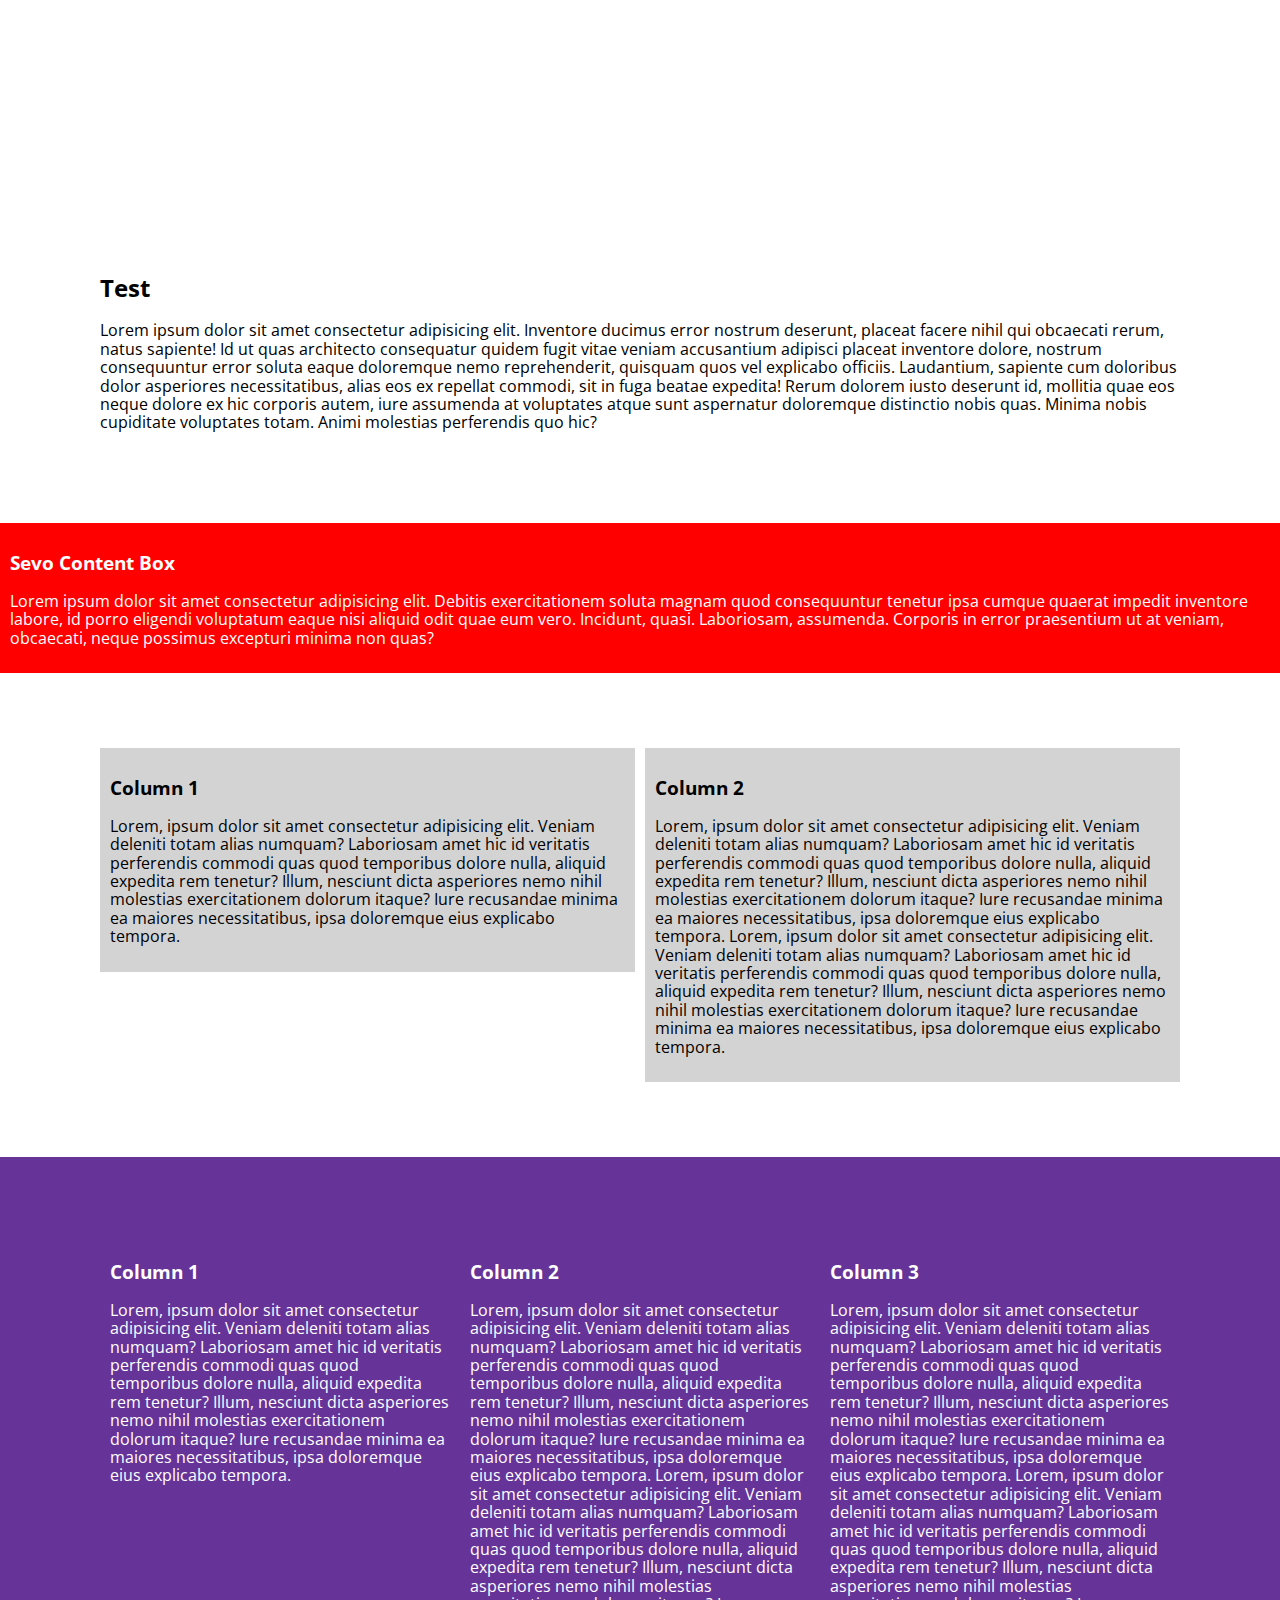
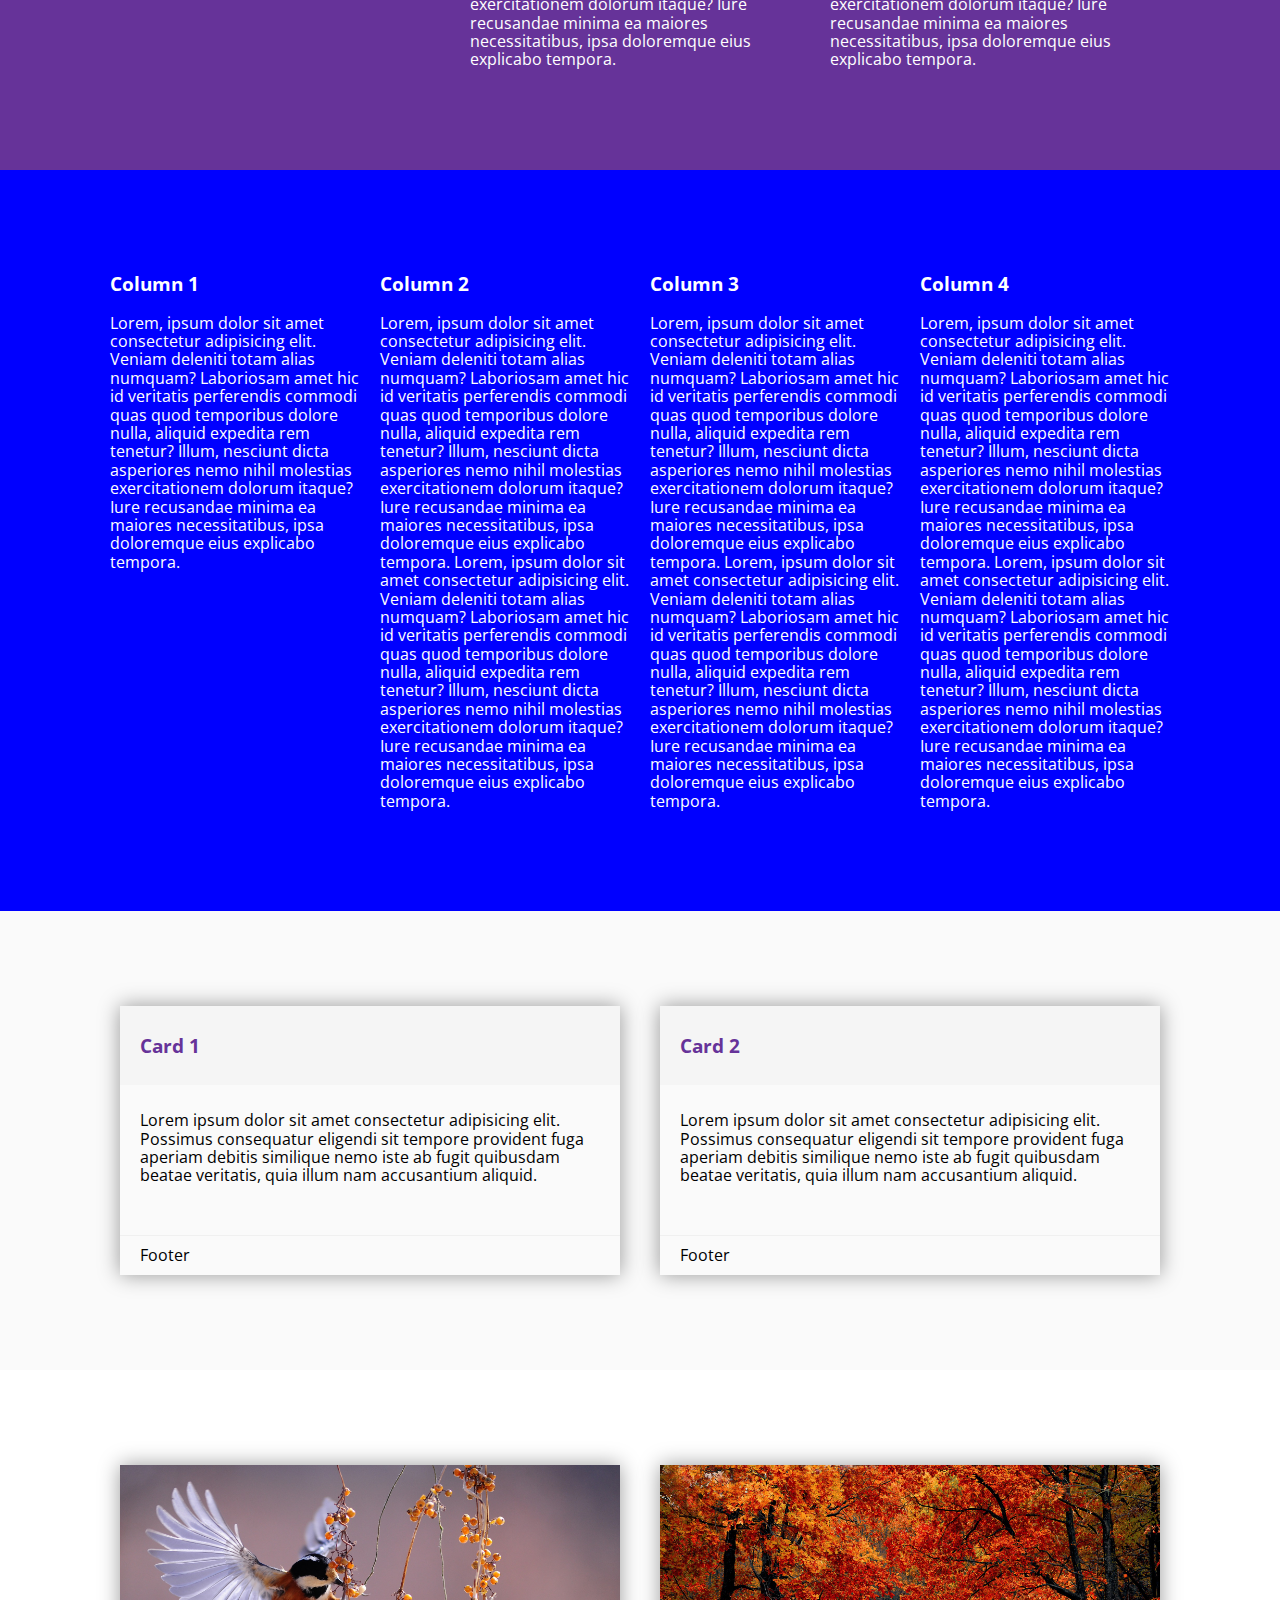
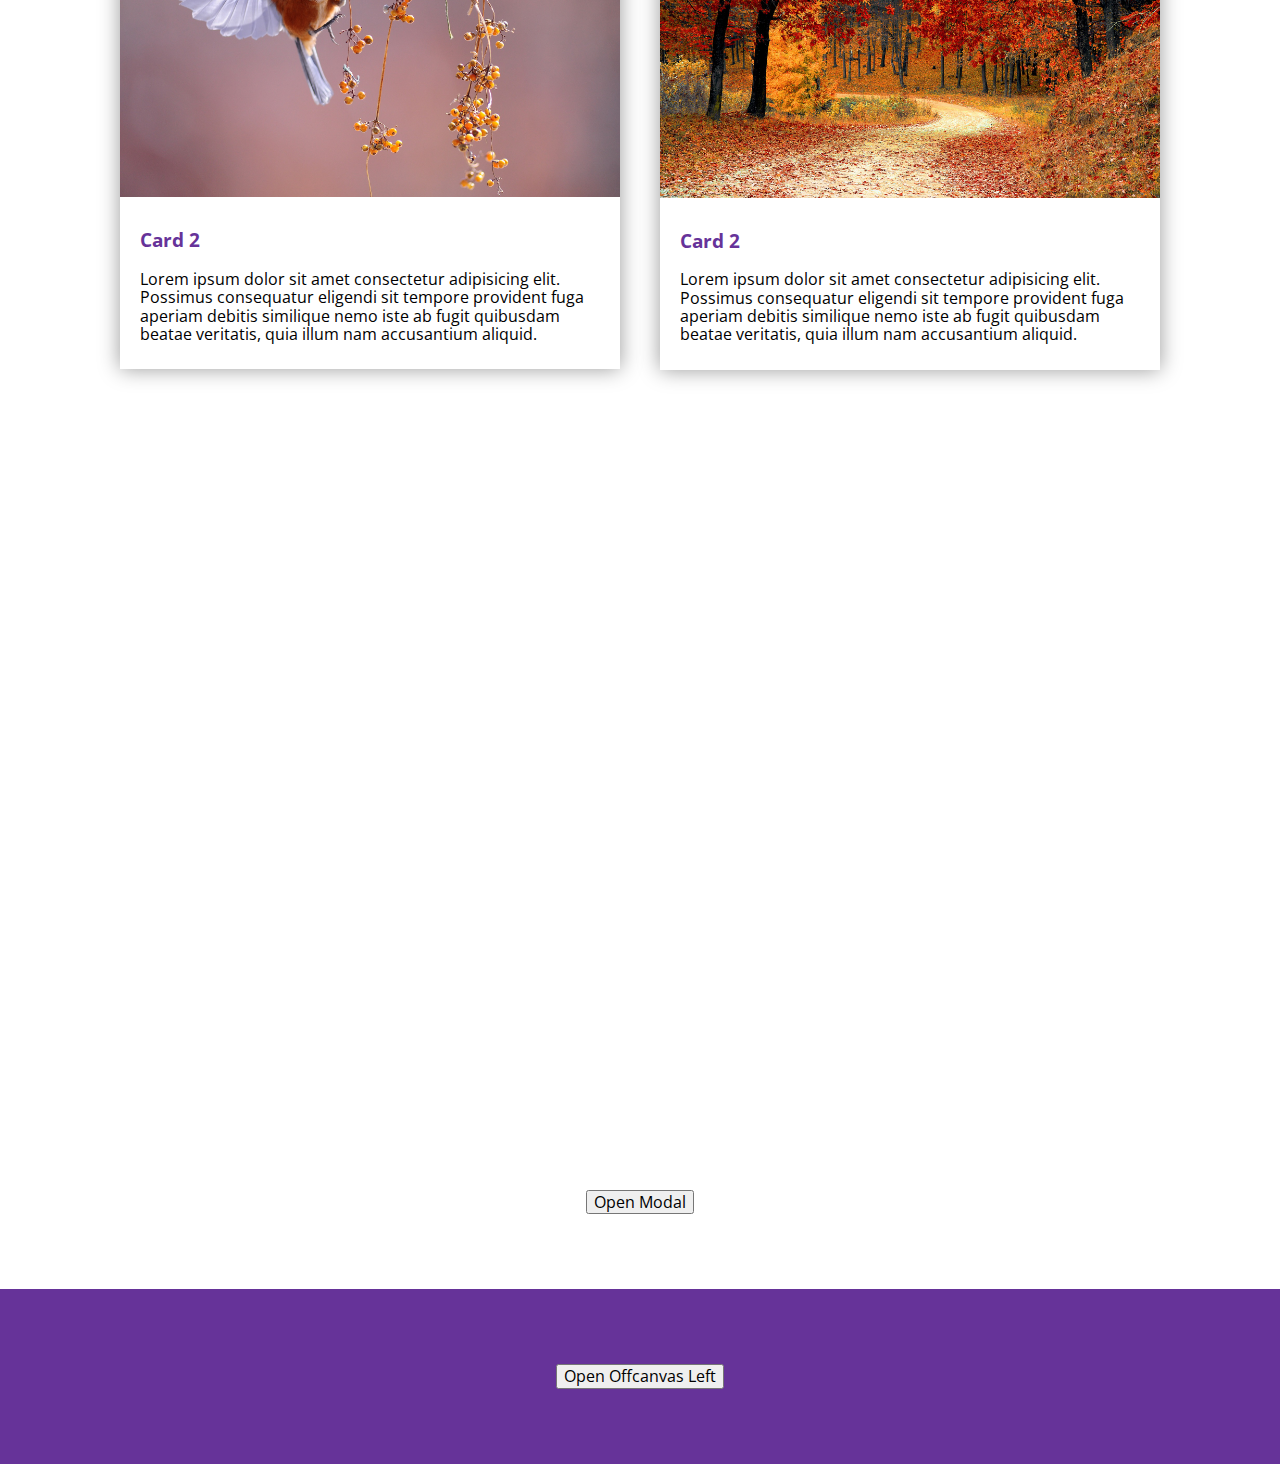
==== commit dae29904: "add confirm to learn, css var per js ansprechen" ====
--- a/index2.html
+++ b/index2.html
@@ -18,7 +18,7 @@
           <button id="main-menu-open-trigger">Menu</button>
         </div>
       </sevo-topbar>
-      <sevo-offcanvas-left
+      <!-- <sevo-offcanvas-left
         id="main-menu-offcanvas"
         animated
         backdrop-close
@@ -35,7 +35,25 @@
           </nav>
           <div>TEST</div>
         </div>
-      </sevo-offcanvas-left>
+      </sevo-offcanvas-left> -->
+      <sevo-offcanvas-right
+        id="main-menu-offcanvas"
+        animated
+        backdrop-close
+        color="yellow"
+      >
+        <div slot="content" class="main-navigation">
+          <nav>
+            <ul>
+              <li><a href="/" title="Home">Home</a></li>
+              <li><a href="/index2.html" title="About">Index 2</a></li>
+              <li><a href="#" title="Team">Team</a></li>
+              <li><a href="#" title="Contact">Contact</a></li>
+            </ul>
+          </nav>
+          <div>TEST</div>
+        </div>
+      </sevo-offcanvas-right>
       <header>
         <sevo-section
           id="header-image"
@@ -389,7 +407,7 @@
         <sevo-section>
           <button id="open-modal">Open Modal</button>
         </sevo-section>
-        <sevo-modal animated backdrop-close>
+        <sevo-modal animated backdrop-close opened>
           <h2 slot="title">Mein cooles Modal</h2>
           <p slot="content">
             Lorem ipsum dolor sit amet consectetur adipisicing elit. Quod
@@ -401,7 +419,8 @@
             quos expedita. Asperiores hic a perspiciatis ullam voluptates ab,
             mollitia cum.
           </p>
-          <button slot="close">Schließen</button>
+          <button slot="cancel">Abrechen</button>
+          <button slot="ok">Bestätigen</button>
         </sevo-modal>
         <sevo-section background-color="rebeccapurple" color="white">
           <button id="open-offcanvas-left">Open Offcanvas Left</button>
--- a/app.css
+++ b/app.css
@@ -88,5 +88,5 @@
 
 /* main-menu-offcanvas at index2.html */
 #main-menu-offcanvas {
-  --animation-time: 0.4s;
+  /*--animation-time: 0.4s;*/
 }
